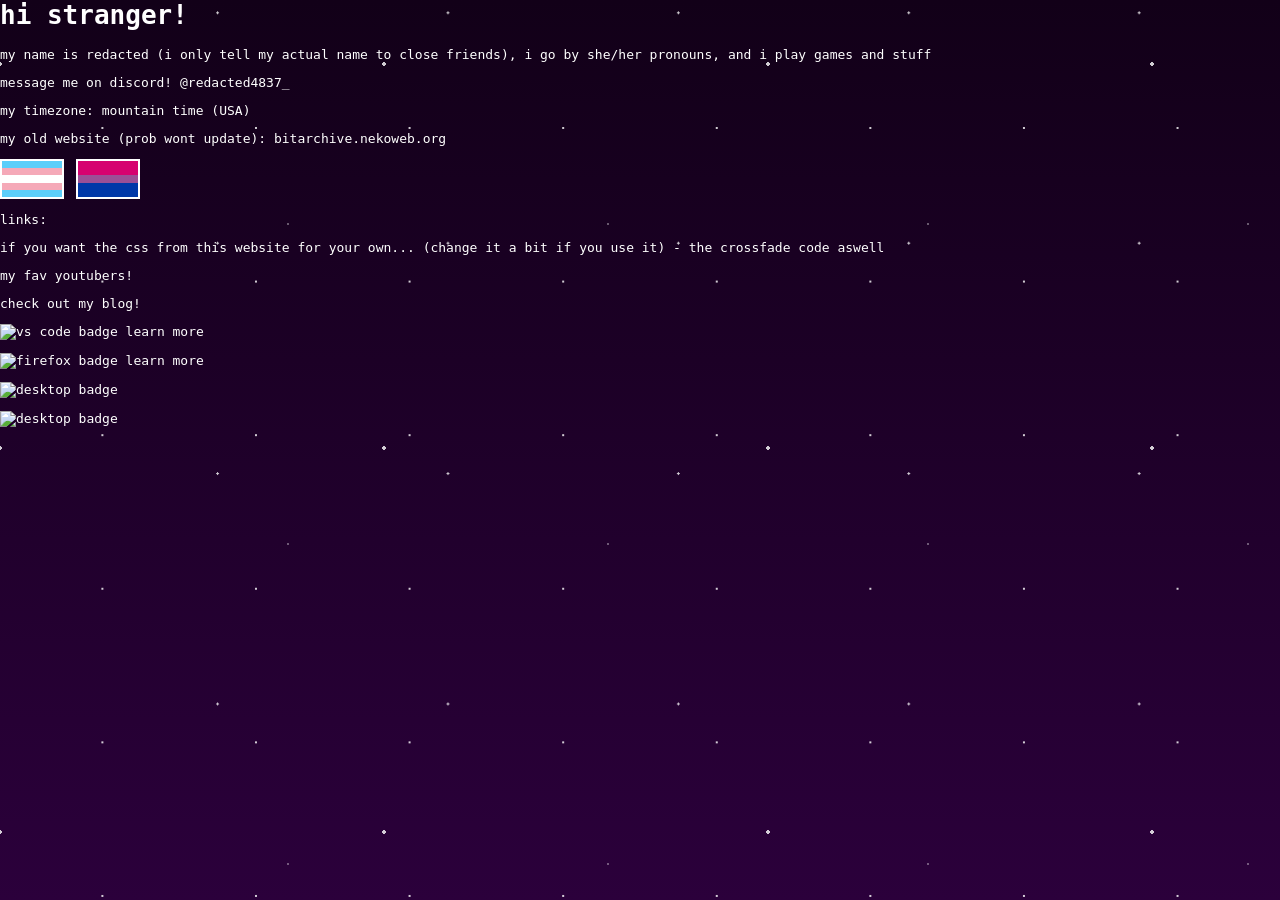
==== index.html @ 06403c17 "add gh badge how many of these do i need? idk" ====
<html>
    <head>
        <title>redacted's website!</title>
        <link rel="stylesheet" href="starsdarkmode.css">
        <link rel="stylesheet" href="flags.css">
    </head>
    <body class="hidden">
        <h1>hi stranger!</h1>
        <p>my name is redacted (i only tell my actual name to close friends), i go by she/her pronouns, and i play games and stuff</p>
        <p>message me on discord! @redacted4837_</p>
        <p>my timezone: mountain time (USA)</p>
        <p>my old website (prob wont update): <a href="https://bitarchive.nekoweb.org">bitarchive.nekoweb.org</a></p>
        <p id="flagsspacer"> </p>
        <div class="flags">
            <div class="trans-flag"></div>
            <div class="bi-flag"></div>
        </div>
        <p id="linksspacer"></p>
        <p>links:</p>
        <a href="starsdarkmode.css">if you want the css from this website for your own... (change it a bit if you use it)</a> <a href="crossfade.js"> - the crossfade code aswell</a>
        <p id="inlinespacer"> </p>
        <a href="favyoutubers.html">my fav youtubers!</a>
        <p id="inlinespacer"> </p>
        <a href="blogindex.html">check out my blog!</a>
        <p id="endingspacer"> </p>
        <img alt="vs code badge" src="https://img.shields.io/badge/made_with-VS_Code-blue">
        <a href="https://code.visualstudio.com/">learn more</a>
        <p id="badge2spacer"> </p>
        <img alt="firefox badge" src="https://img.shields.io/badge/best_viewed_with-firefox-orange">
        <a href="https://www.firefox.com/">learn more</a>
        <p id="badge3spacer"> </p>
        <img alt="desktop badge" src="https://img.shields.io/badge/best_viewed_on-desktop-purple">
        <p id="badge4spacer"> </p>
        <img alt="desktop badge" src="https://img.shields.io/badge/hosted_by-GitHub-green">
        <script src="crossfade.js" defer></script>
    </body>
</html>
---- starsdarkmode.css ----
body {
    margin: 0;
    min-height: 100vh;
    background: linear-gradient(to bottom, #120018, #2b003b);
    color: #FFFFFF;
    font-family: monospace;
    opacity: 1;
    transition: opacity 0.35s ease;
}

body.hidden {
    opacity: 0;
}

a {
    color: #FFFFFF;
    text-decoration: none;
    transition: opacity 0.2s ease, text-shadow 0.2s ease;
}

a:hover {
    opacity: 0.7;
    text-shadow: 0 0 6px #FFFFFF;
}

body::before {
    content: "";
    position: fixed;
    inset: 0;
    pointer-events: none;

    background-image:
        radial-gradient(white 1px, transparent 1px),
        radial-gradient(white 1px, transparent 1px),
        radial-gradient(white 2px, transparent 1px);

    background-size:
        12vw 12vw,
        18vw 18vw,
        30vw 30vw;

    background-position:
        2vw 4vw,
        8vw 10vw,
        15vw 20vw;

    opacity: 0.8;
    animation: sparkle 4s infinite alternate;
}

body::after {
    content: "";
    position: fixed;
    inset: 0;
    pointer-events: none;

    background-image:
        radial-gradient(white 1px, transparent 1px);

    background-size: 25vw 25vw;
    background-position: 10vw 5vw;

    opacity: 0.35;
    animation: twinkle 6s infinite alternate;
}

@keyframes sparkle {
    0% { opacity: 0.35; filter: brightness(1); }
    50% { opacity: 1; filter: brightness(1.8); }
    100% { opacity: 0.5; filter: brightness(1.2); }
}

@keyframes twinkle {
    0% { opacity: 0.15; }
    100% { opacity: 0.5; }
}
@view-transition {
    navigation: auto;
}

::view-transition-old(root),
::view-transition-new(root) {
    animation-duration: 0.35s;
}
---- flags.css ----
.flags {
    display: flex;
    gap: 12px;
    margin-top: 10px;
}

.trans-flag,
.bi-flag {
    width: 60px;
    height: 36px;
    border: 2px solid white;
    image-rendering: pixelated;
}

.trans-flag {
    background: linear-gradient(
        to bottom,
        #5BCEFA 0%,
        #5BCEFA 20%,
        #F5A9B8 20%,
        #F5A9B8 40%,
        #FFFFFF 40%,
        #FFFFFF 60%,
        #F5A9B8 60%,
        #F5A9B8 80%,
        #5BCEFA 80%,
        #5BCEFA 100%
    );
}

.bi-flag {
    background: linear-gradient(
        to bottom,
        #D60270 0%,
        #D60270 40%,
        #9B4F96 40%,
        #9B4F96 60%,
        #0038A8 60%,
        #0038A8 100%
    );
}
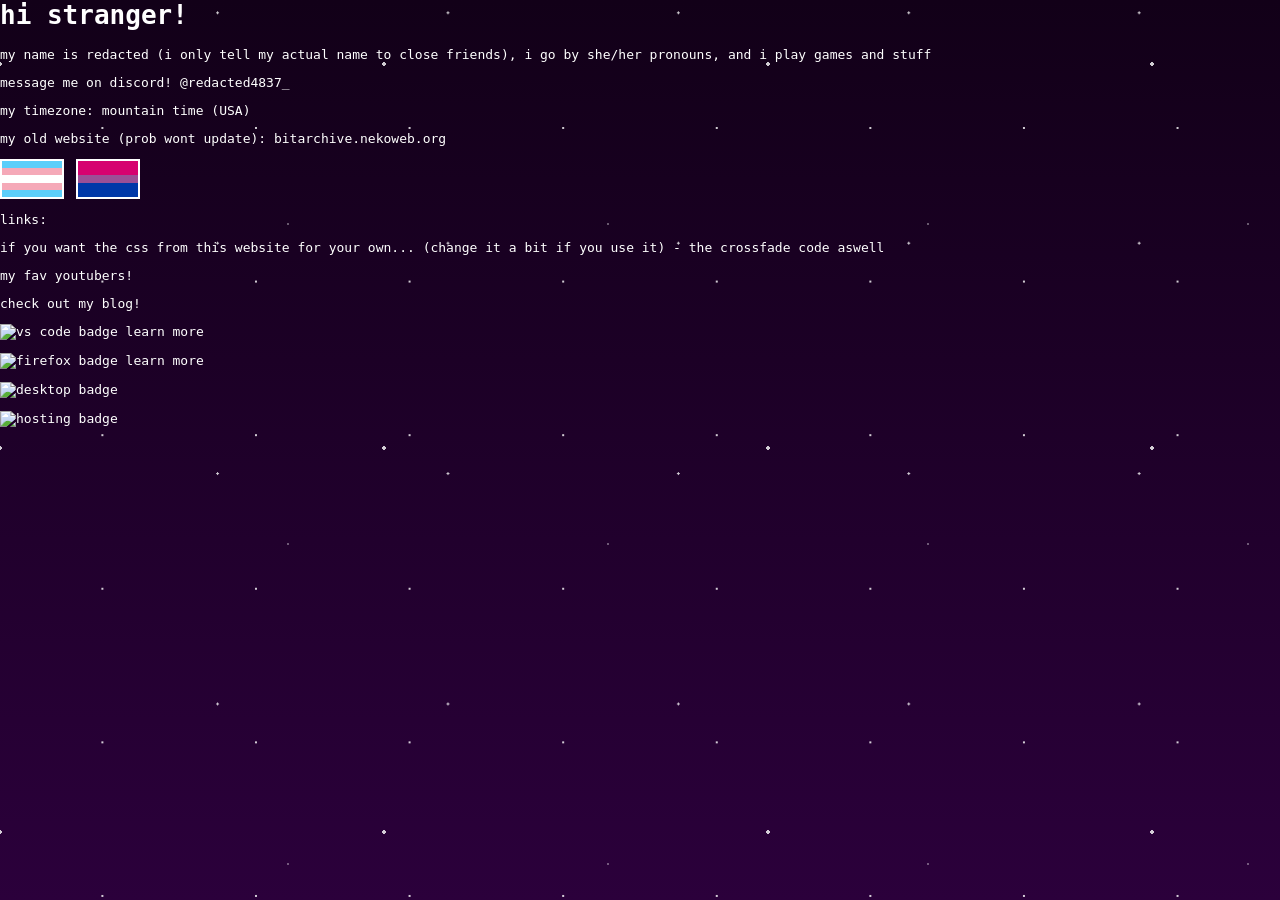
==== commit 72f07e6d: "im so dumb I FORGOT TO CHANGE THE IDENTIFIER UGHHH" ====
--- a/index.html
+++ b/index.html
@@ -31,7 +31,7 @@
         <p id="badge3spacer"> </p>
         <img alt="desktop badge" src="https://img.shields.io/badge/best_viewed_on-desktop-purple">
         <p id="badge4spacer"> </p>
-        <img alt="desktop badge" src="https://img.shields.io/badge/hosted_by-GitHub-green">
+        <img alt="hosting badge" src="https://img.shields.io/badge/hosted_by-GitHub-green">
         <script src="crossfade.js" defer></script>
     </body>
 </html>
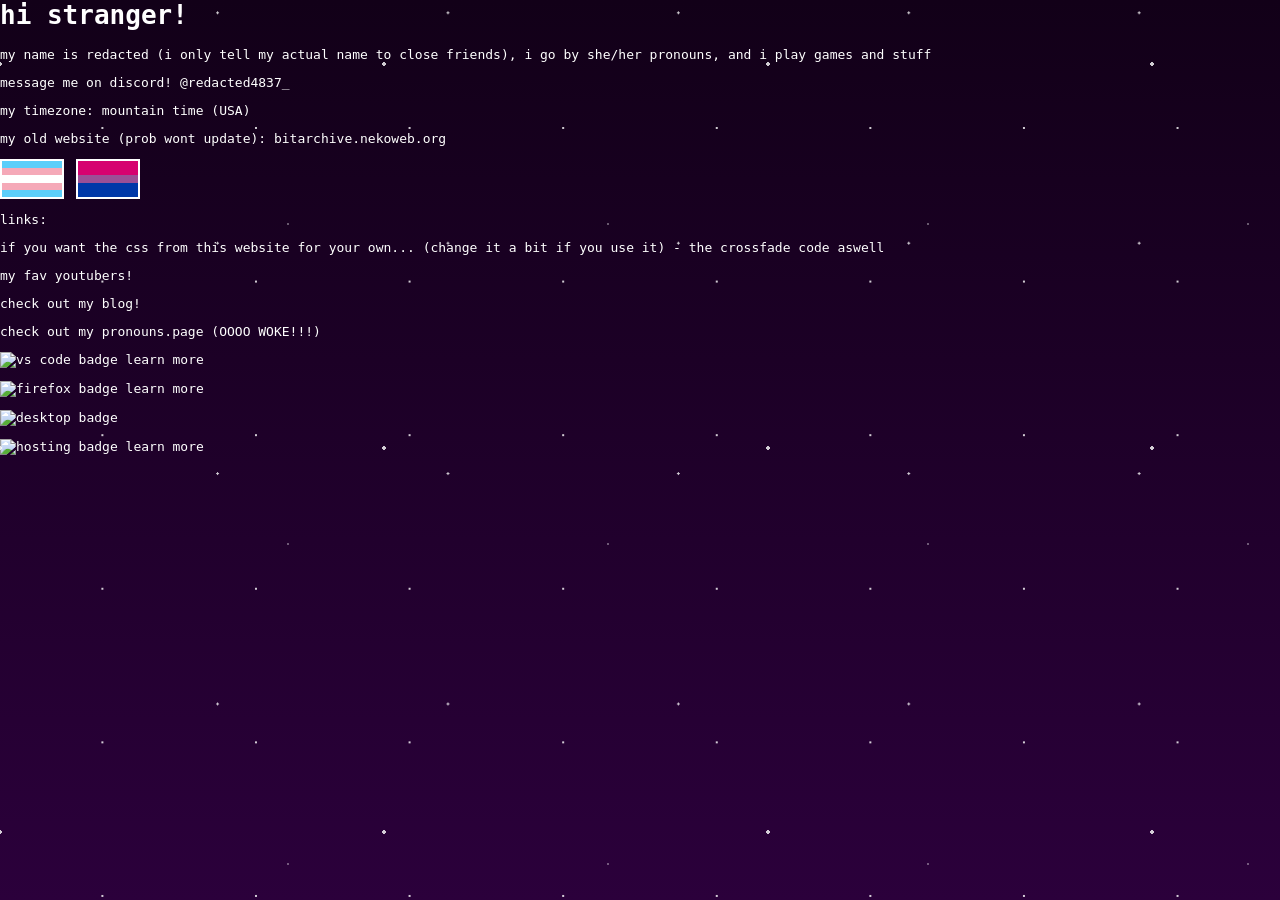
==== commit 827ea24c: "update a couple things" ====
--- a/index.html
+++ b/index.html
@@ -22,6 +22,8 @@
         <a href="favyoutubers.html">my fav youtubers!</a>
         <p id="inlinespacer"> </p>
         <a href="blogindex.html">check out my blog!</a>
+        <p id="inlinespacer"> </p>
+        <a href="https://en.pronouns.page/@Redacted4837">check out my pronouns.page (OOOO WOKE!!!)</a>
         <p id="endingspacer"> </p>
         <img alt="vs code badge" src="https://img.shields.io/badge/made_with-VS_Code-blue">
         <a href="https://code.visualstudio.com/">learn more</a>
@@ -32,6 +34,7 @@
         <img alt="desktop badge" src="https://img.shields.io/badge/best_viewed_on-desktop-purple">
         <p id="badge4spacer"> </p>
         <img alt="hosting badge" src="https://img.shields.io/badge/hosted_by-GitHub-green">
+        <a href="https://docs.github.com/en/pages/quickstart">learn more</a>
         <script src="crossfade.js" defer></script>
     </body>
 </html>
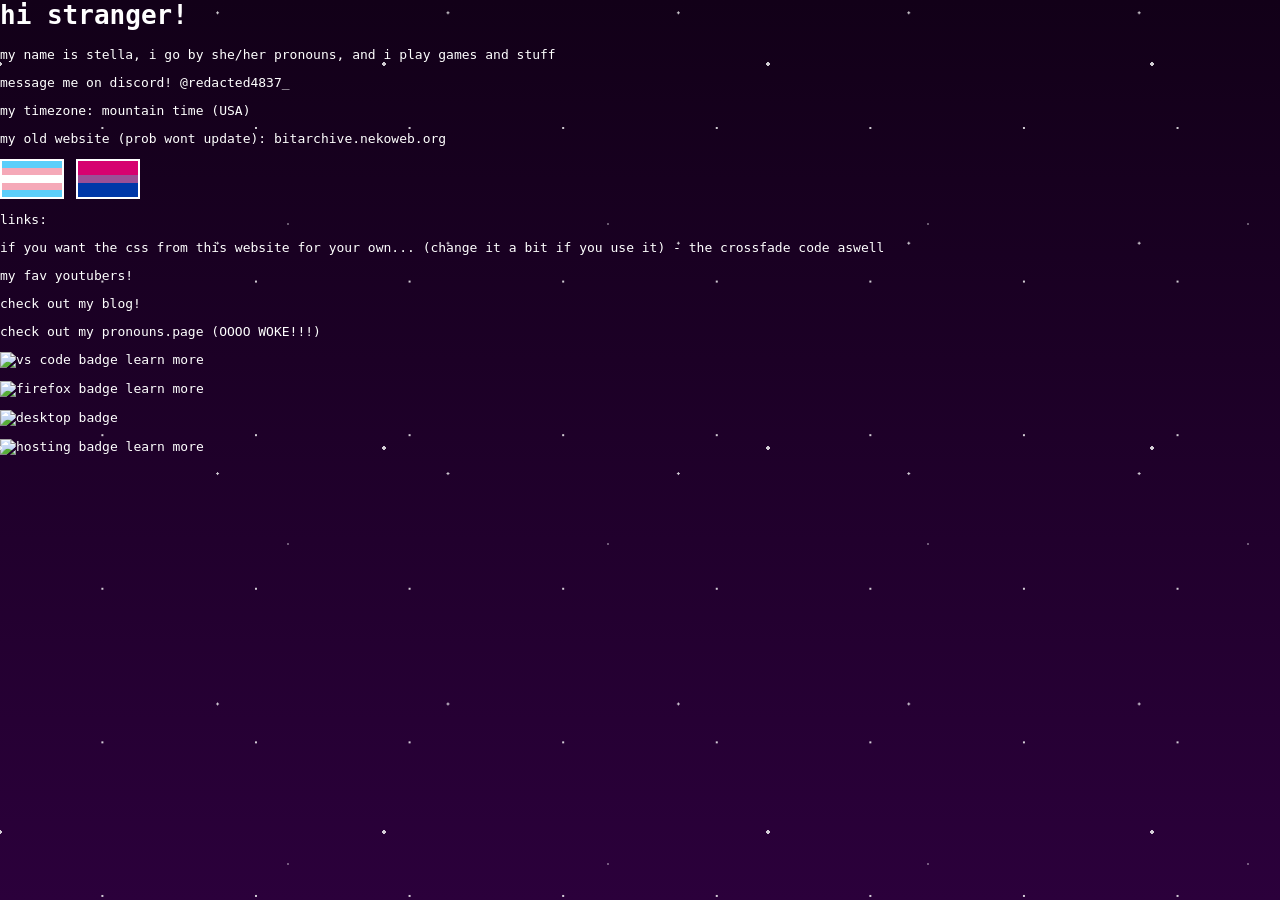
==== commit 71714cd3: "fuck it" ====
--- a/index.html
+++ b/index.html
@@ -6,7 +6,7 @@
     </head>
     <body class="hidden">
         <h1>hi stranger!</h1>
-        <p>my name is redacted (i only tell my actual name to close friends), i go by she/her pronouns, and i play games and stuff</p>
+        <p>my name is stella, i go by she/her pronouns, and i play games and stuff</p>
         <p>message me on discord! @redacted4837_</p>
         <p>my timezone: mountain time (USA)</p>
         <p>my old website (prob wont update): <a href="https://bitarchive.nekoweb.org">bitarchive.nekoweb.org</a></p>
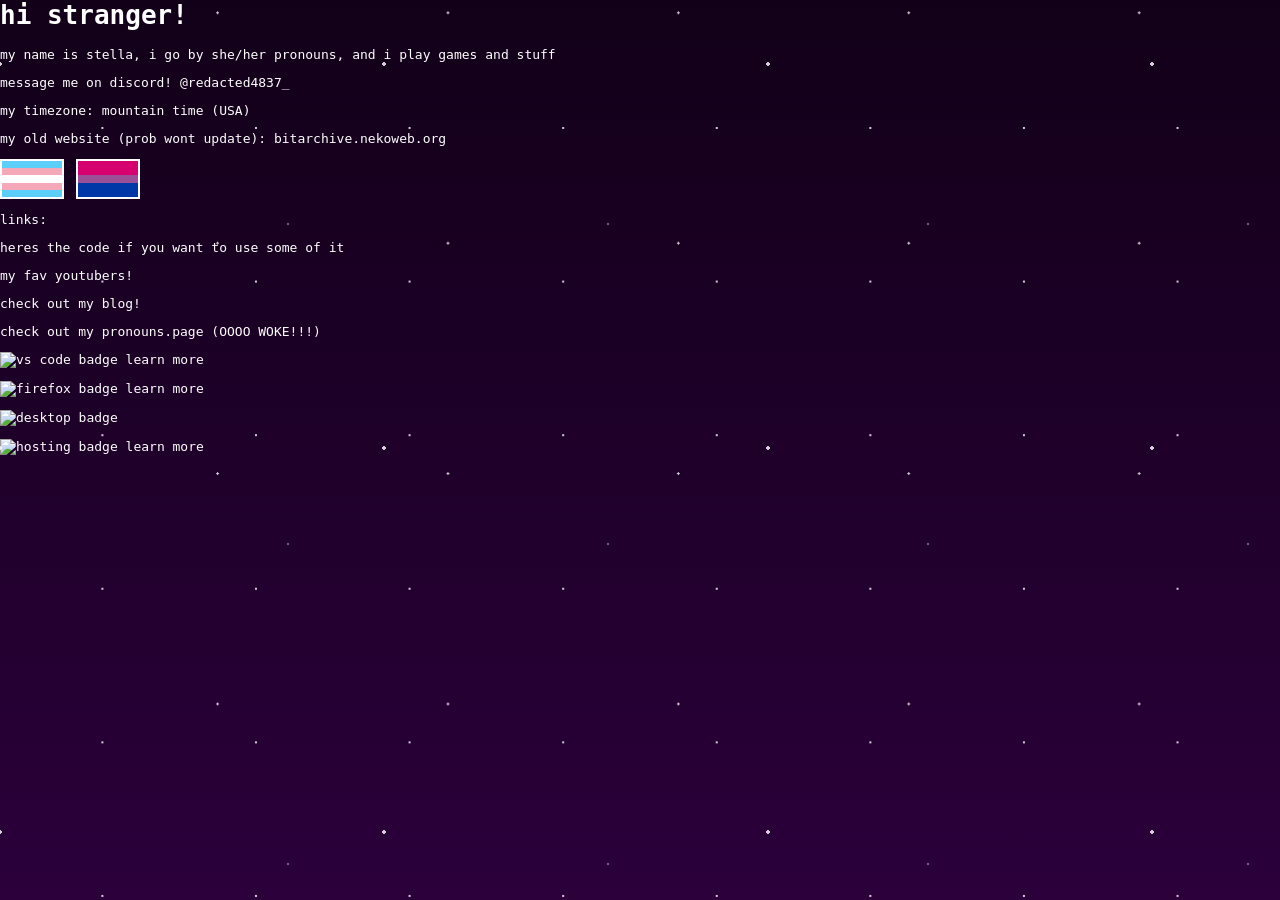
==== commit 124bd62e: "gh repo" ====
--- a/index.html
+++ b/index.html
@@ -17,7 +17,7 @@
         </div>
         <p id="linksspacer"></p>
         <p>links:</p>
-        <a href="starsdarkmode.css">if you want the css from this website for your own... (change it a bit if you use it)</a> <a href="crossfade.js"> - the crossfade code aswell</a>
+        <a href="https://github.com/Redacted4837/redacted4837.github.io">heres the code if you want to use some of it</a>
         <p id="inlinespacer"> </p>
         <a href="favyoutubers.html">my fav youtubers!</a>
         <p id="inlinespacer"> </p>
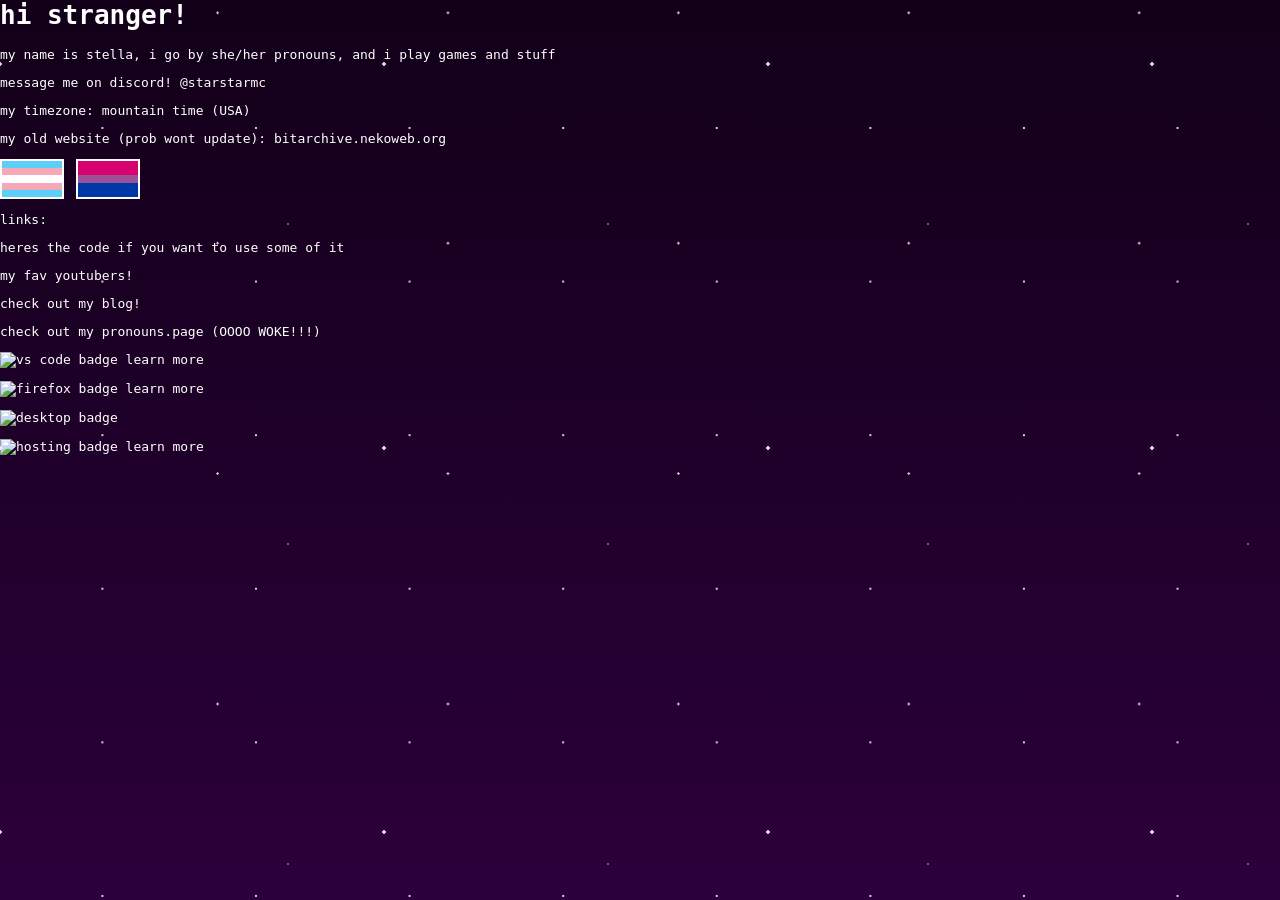
==== commit d253637b: "Modify index.html with new user details Updated the website content and changed the Discord username" ====
--- a/index.html
+++ b/index.html
@@ -1,13 +1,13 @@
 <html>
     <head>
-        <title>redacted's website!</title>
+        <title>star's website!</title>
         <link rel="stylesheet" href="starsdarkmode.css">
         <link rel="stylesheet" href="flags.css">
     </head>
     <body class="hidden">
         <h1>hi stranger!</h1>
         <p>my name is stella, i go by she/her pronouns, and i play games and stuff</p>
-        <p>message me on discord! @redacted4837_</p>
+        <p>message me on discord! @starstarmc</p>
         <p>my timezone: mountain time (USA)</p>
         <p>my old website (prob wont update): <a href="https://bitarchive.nekoweb.org">bitarchive.nekoweb.org</a></p>
         <p id="flagsspacer"> </p>
@@ -23,7 +23,7 @@
         <p id="inlinespacer"> </p>
         <a href="blogindex.html">check out my blog!</a>
         <p id="inlinespacer"> </p>
-        <a href="https://en.pronouns.page/@Redacted4837">check out my pronouns.page (OOOO WOKE!!!)</a>
+        <a href="https://en.pronouns.page/@StarStarMC">check out my pronouns.page (OOOO WOKE!!!)</a>
         <p id="endingspacer"> </p>
         <img alt="vs code badge" src="https://img.shields.io/badge/made_with-VS_Code-blue">
         <a href="https://code.visualstudio.com/">learn more</a>
@@ -37,4 +37,4 @@
         <a href="https://docs.github.com/en/pages/quickstart">learn more</a>
         <script src="crossfade.js" defer></script>
     </body>
-</html>+</html>
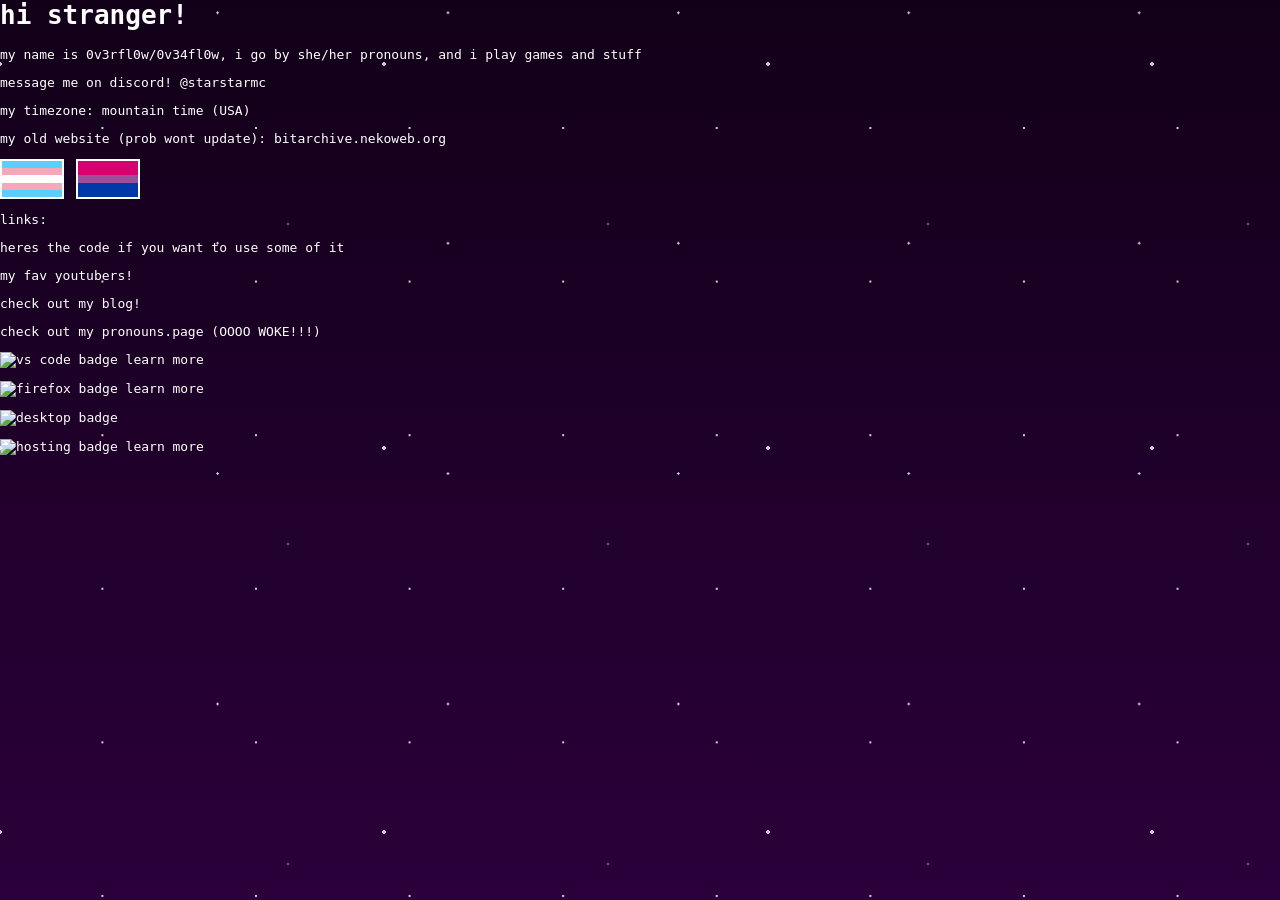
==== commit fd6f782d: "uygfte4yfhur okjfhdyu76u6dyujk" ====
--- a/index.html
+++ b/index.html
@@ -1,12 +1,12 @@
 <html>
     <head>
-        <title>star's website!</title>
+        <title>0v3rfl0w's website!</title>
         <link rel="stylesheet" href="starsdarkmode.css">
         <link rel="stylesheet" href="flags.css">
     </head>
     <body class="hidden">
         <h1>hi stranger!</h1>
-        <p>my name is stella, i go by she/her pronouns, and i play games and stuff</p>
+        <p>my name is 0v3rfl0w/0v34fl0w, i go by she/her pronouns, and i play games and stuff</p>
         <p>message me on discord! @starstarmc</p>
         <p>my timezone: mountain time (USA)</p>
         <p>my old website (prob wont update): <a href="https://bitarchive.nekoweb.org">bitarchive.nekoweb.org</a></p>
@@ -23,7 +23,7 @@
         <p id="inlinespacer"> </p>
         <a href="blogindex.html">check out my blog!</a>
         <p id="inlinespacer"> </p>
-        <a href="https://en.pronouns.page/@StarStarMC">check out my pronouns.page (OOOO WOKE!!!)</a>
+        <a href="https://en.pronouns.page/@0v3rfl0w">check out my pronouns.page (OOOO WOKE!!!)</a>
         <p id="endingspacer"> </p>
         <img alt="vs code badge" src="https://img.shields.io/badge/made_with-VS_Code-blue">
         <a href="https://code.visualstudio.com/">learn more</a>
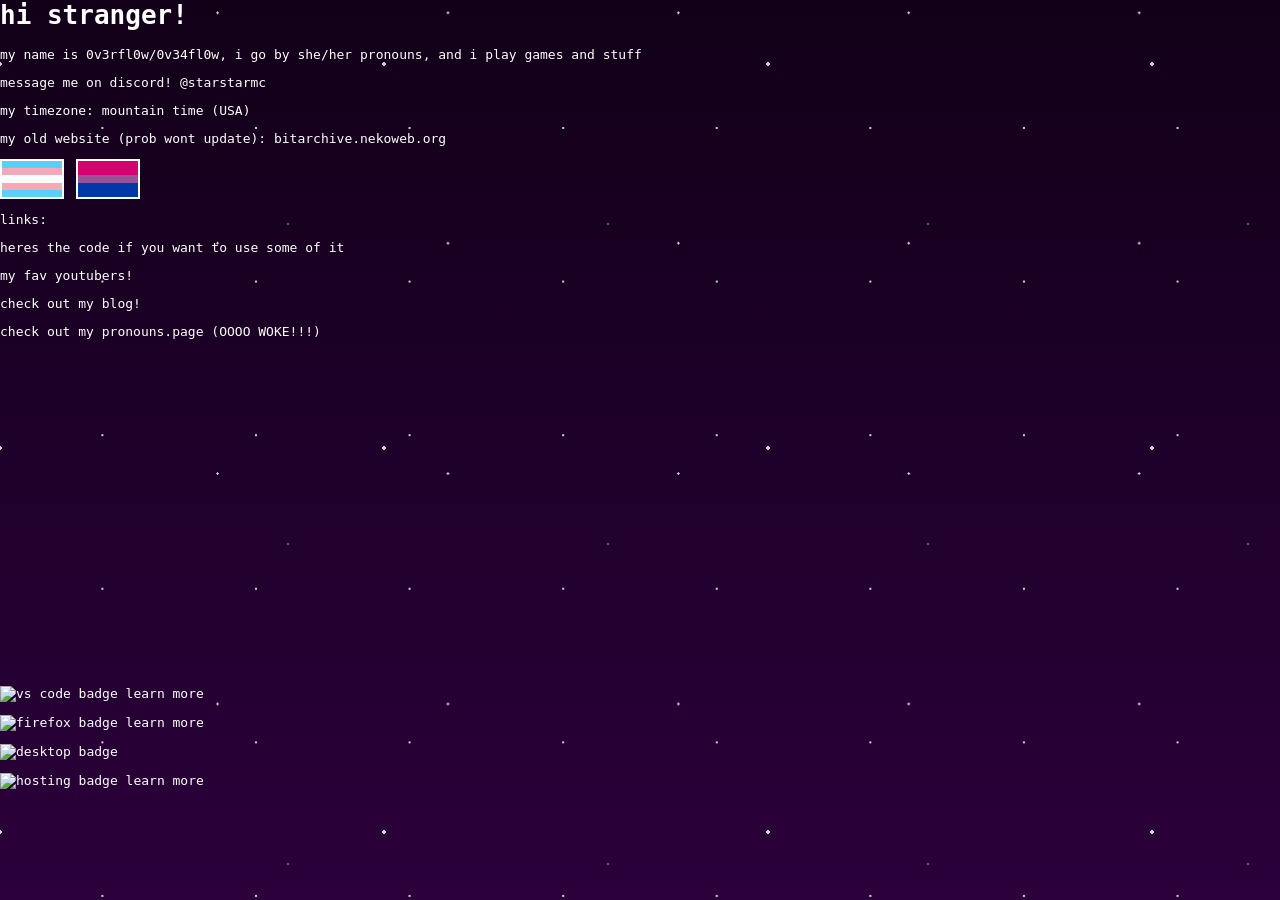
==== commit 23133ad9: "add gifypet" ====
--- a/index.html
+++ b/index.html
@@ -24,6 +24,8 @@
         <a href="blogindex.html">check out my blog!</a>
         <p id="inlinespacer"> </p>
         <a href="https://en.pronouns.page/@0v3rfl0w">check out my pronouns.page (OOOO WOKE!!!)</a>
+        <p id="inlinespacer"> </p>
+        <iframe width="314" height="321" scrolling="no" src="https://gify.pet/pet/pet.html?name=gooby&dob=1783132473&gender=f&element=Water&pet=cat.gif&map=night.gif&background=gify.jpg&tablecolor=black&textcolor=black" frameborder="0"></iframe>
         <p id="endingspacer"> </p>
         <img alt="vs code badge" src="https://img.shields.io/badge/made_with-VS_Code-blue">
         <a href="https://code.visualstudio.com/">learn more</a>
